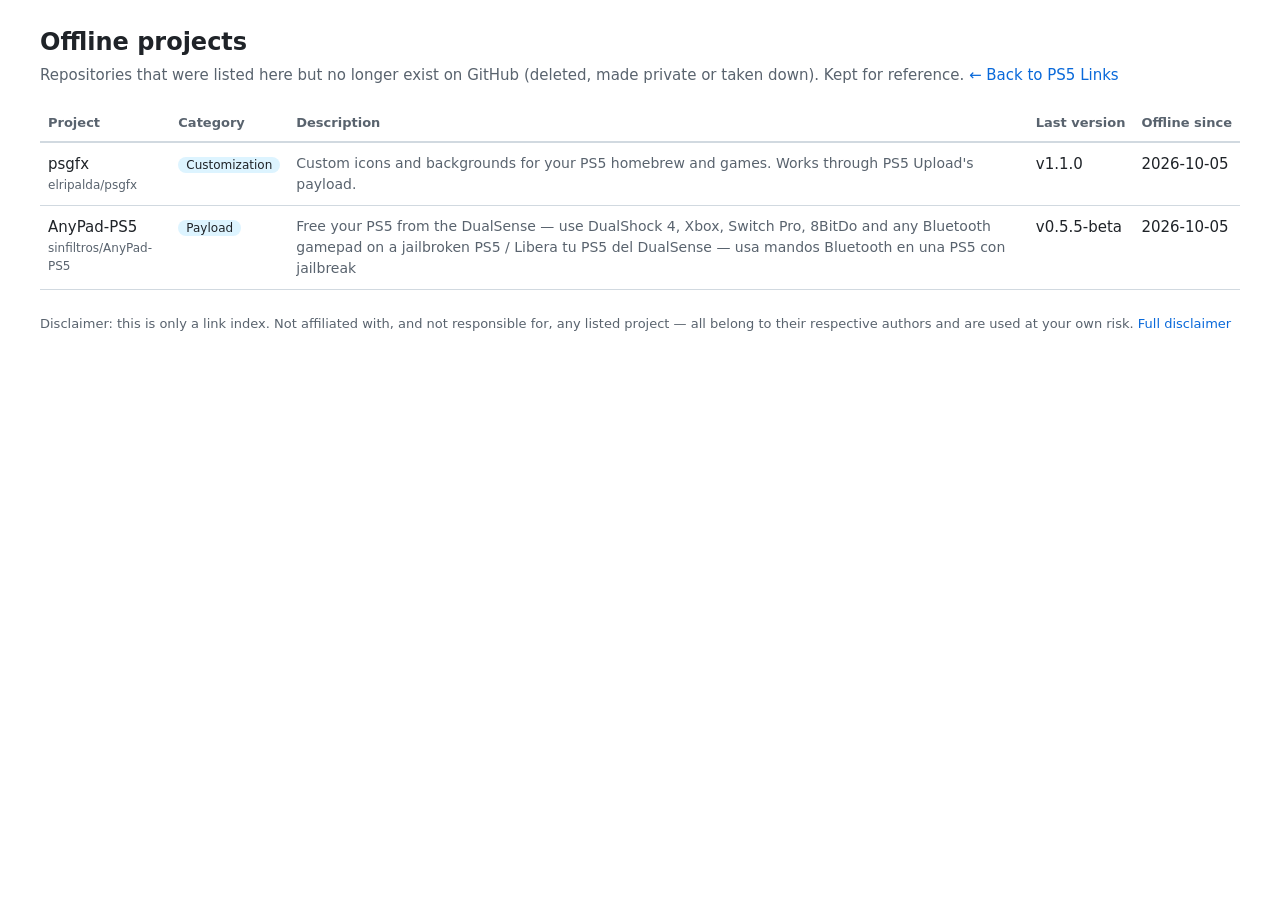
==== offline.html @ cf98eda1 "Move dead repos to offline.json and add offline page" ====
<!doctype html>
<html lang="en">
<head>
<meta charset="utf-8">
<meta name="viewport" content="width=device-width, initial-scale=1">
<title>PS5 Links · Offline</title>
<link rel="stylesheet" href="style.css">
</head>
<body>
<main>
  <header style="padding-top:24px">
    <h1>Offline projects</h1>
    <p>Repositories that were listed here but no longer exist on GitHub (deleted, made private or taken down). Kept for reference. <a href="./">← Back to PS5 Links</a></p>
  </header>
  <table>
    <thead><tr>
      <th>Project</th>
      <th class="cat">Category</th>
      <th class="col-desc">Description</th>
      <th>Last version</th>
      <th>Offline since</th>
    </tr></thead>
    <tbody id="rows"><tr><td colspan="5">Loading…</td></tr></tbody>
  </table>
  <footer>
    Disclaimer: this is only a link index. Not affiliated with, and not responsible for, any listed project — all belong to their respective authors and are used at your own risk.
    <a href="https://github.com/pedrohti/PS5LinkCentalizer#disclaimer">Full disclaimer</a>
  </footer>
</main>
<script>
const esc = s => String(s).replace(/[&<>"']/g, c => `&#${c.charCodeAt(0)};`);
const rows = document.getElementById("rows");
fetch("offline.json").then(r => r.json()).then(list => {
  list.sort((a, b) => b.offlineSince.localeCompare(a.offlineSince)); // most recent first
  rows.innerHTML = list.map(p => `<tr>
    <td class="name">${esc(p.name)}<span class="date">${esc(p.repo)}</span>${p.category ? `<span class="tag mcat">${esc(p.category)}</span>` : ""}<span class="desc">${esc(p.description)}</span></td>
    <td class="cat">${p.category ? `<span class="tag">${esc(p.category)}</span>` : ""}</td>
    <td class="desc col-desc">${esc(p.description)}</td>
    <td class="ver">${esc(p.lastVersion || "—")}</td>
    <td class="ver">${esc(p.offlineSince)}</td>
  </tr>`).join("") || `<tr><td colspan="5">No offline projects 🎉</td></tr>`;
}).catch(() => rows.innerHTML = `<tr><td colspan="5">Failed to load offline.json</td></tr>`);
</script>
</body>
</html>
---- style.css ----
:root { color-scheme:dark; --bg:#0d1117; --fg:#e6edf3; --muted:#8b949e; --line:#30363d; --link:#58a6ff; --tag:#1f6feb33; }
@media (prefers-color-scheme: light) { :root { color-scheme:light; --bg:#fff; --fg:#1f2328; --muted:#59636e; --line:#d1d9e0; --link:#0969da; --tag:#ddf4ff; } }
body { margin:0; background:var(--bg); color:var(--fg); font:15px/1.5 system-ui, sans-serif; }
main { max-width:1200px; margin:0 auto; padding:0 16px 24px; }
/* Top block and table header stay visible while scrolling; --top = header height, set in JS */
.top { position:sticky; top:0; z-index:2; background:var(--bg); padding-top:24px; }
th { color:var(--muted); font-size:13px; font-weight:600; white-space:nowrap; }
th { position:sticky; top:var(--top, 0); z-index:1; background:var(--bg); box-shadow:inset 0 -1px var(--line); }
h1 { margin:0 0 4px; font-size:24px; }
p { color:var(--muted); margin:0 0 16px; }
a { color:var(--link); text-decoration:none; } a:hover { text-decoration:underline; }
input { width:100%; box-sizing:border-box; padding:8px 12px; margin-bottom:16px; font:inherit; color:inherit; background:transparent; border:1px solid var(--line); border-radius:6px; }
table { width:100%; border-collapse:collapse; }
th, td { text-align:left; padding:10px 8px; border-bottom:1px solid var(--line); vertical-align:top; }
th button { all:unset; cursor:pointer; color:var(--muted); font-weight:600; font-size:13px; }
th button:hover, th button:focus-visible { color:var(--fg); }
th button::after { content:" ↕"; opacity:.4; }
th[aria-sort=ascending] button::after { content:" ▲"; opacity:1; }
th[aria-sort=descending] button::after { content:" ▼"; opacity:1; }
.name a, .cat, .ver { white-space:nowrap; }
.pre a { color:#d29922; }
.stars { white-space:nowrap; text-align:right; }
.stars::before { content:"★ "; color:#e3b341; }
.desc { color:var(--muted); font-size:14px; }
.tag { font-size:12px; padding:1px 8px; border-radius:99px; background:var(--tag); }
.name .tag { margin-left:6px; }
#pager { display:flex; flex-wrap:wrap; align-items:center; gap:8px 12px; margin-top:16px; color:var(--muted); font-size:13px; }
#pager select, #pager button { font:inherit; color:var(--fg); background:transparent; border:1px solid var(--line); border-radius:6px; padding:4px 10px; cursor:pointer; }
#pager select, #pager option { background:var(--bg); }
#pager button:disabled { opacity:.4; cursor:default; }
#pager .nav { margin-left:auto; display:flex; align-items:center; gap:8px; }
#totop { position:fixed; right:16px; bottom:16px; z-index:3; width:44px; height:44px; border-radius:50%; border:1px solid var(--line); background:var(--bg); color:var(--fg); font-size:20px; cursor:pointer; box-shadow:0 2px 8px #0006; }
#totop[hidden] { display:none; }
footer { margin-top:24px; color:var(--muted); font-size:13px; }
.date { display:block; color:var(--muted); font-size:12px; }
.name .desc, .name .mcat { display:none; }
@media (max-width:700px) {
  th, td { padding:10px 4px; }
  .col-desc, .cat { display:none; }
  .name .desc { display:block; overflow-wrap:anywhere; }
  .name .mcat { display:inline; }
  .ver { white-space:normal; overflow-wrap:anywhere; min-width:5em; }
  .name a { white-space:normal; overflow-wrap:anywhere; }
}
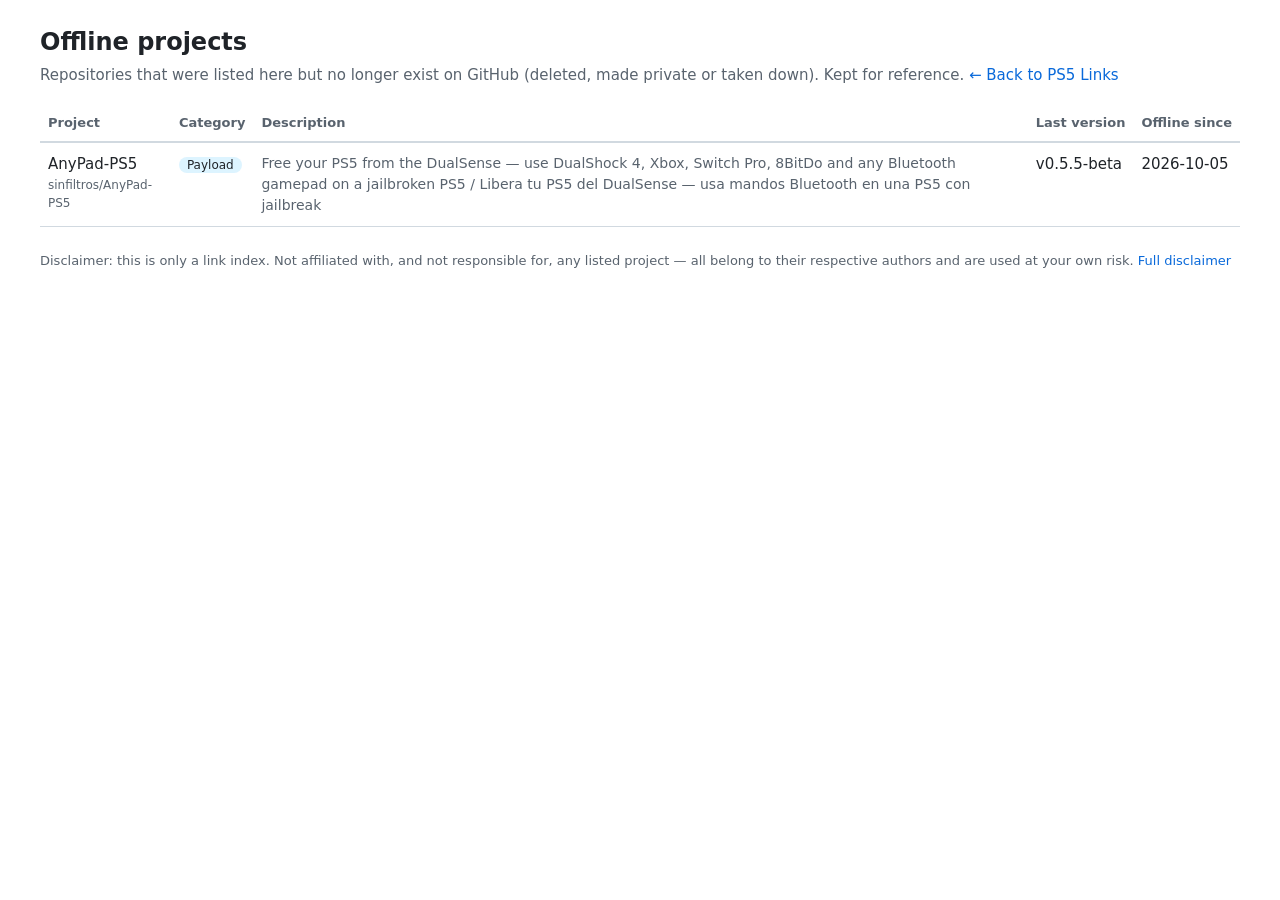
==== commit c9d9d071: "Open links in a new tab by default Internal navigation between the main and offline pages stays in t" ====
--- a/offline.html
+++ b/offline.html
@@ -5,12 +5,13 @@
 <meta name="viewport" content="width=device-width, initial-scale=1">
 <title>PS5 Links · Offline</title>
 <link rel="stylesheet" href="style.css">
+<base target="_blank">
 </head>
 <body>
 <main>
   <header style="padding-top:24px">
     <h1>Offline projects</h1>
-    <p>Repositories that were listed here but no longer exist on GitHub (deleted, made private or taken down). Kept for reference. <a href="./">← Back to PS5 Links</a></p>
+    <p>Repositories that were listed here but no longer exist on GitHub (deleted, made private or taken down). Kept for reference. <a href="./" target="_self">← Back to PS5 Links</a></p>
   </header>
   <table>
     <thead><tr>
